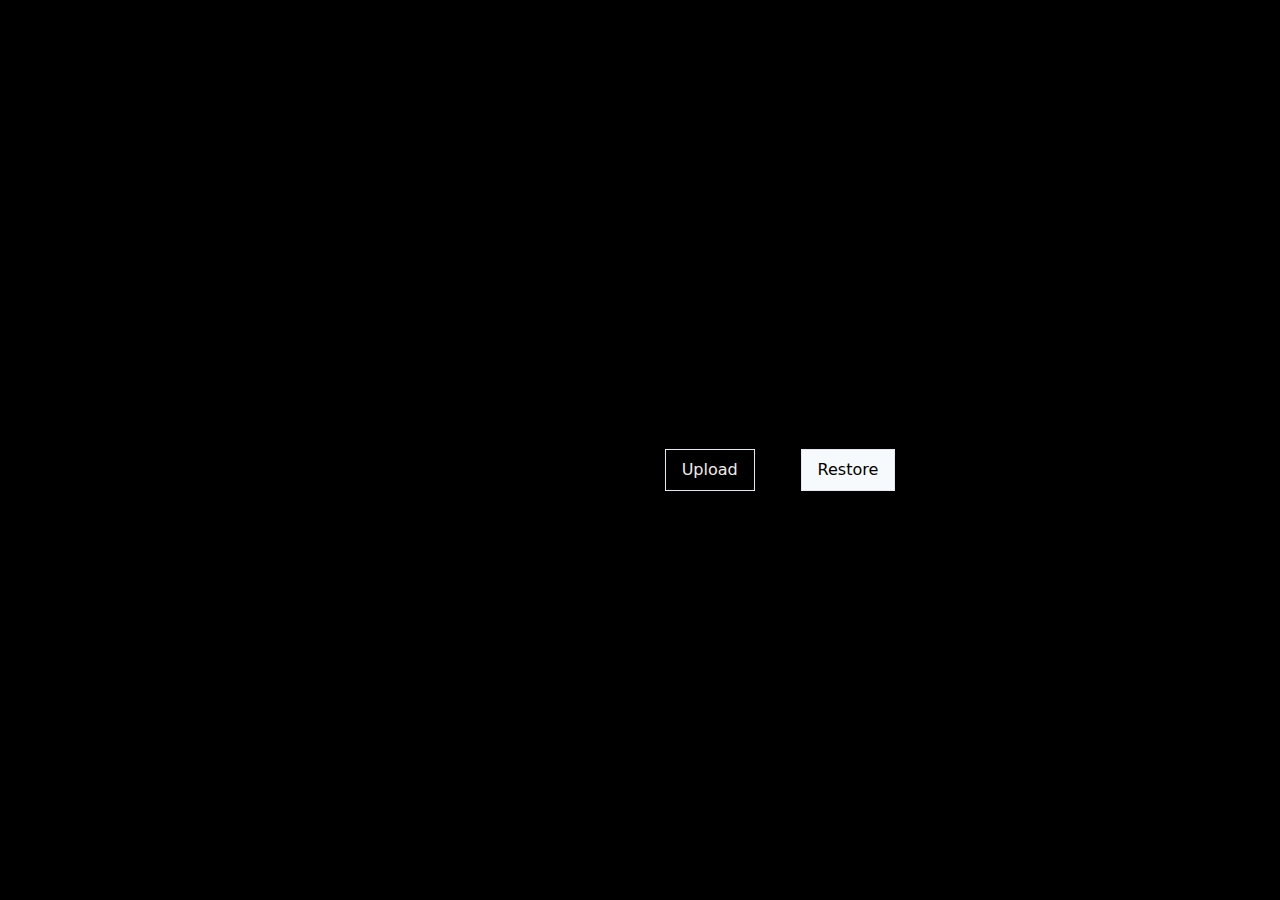
==== index.html @ 459db98e "First fully working prototype with AES, DES, CHACHA algorithms" ====
<!DOCTYPE html>
<html lang="en">
  <head>
    <meta charset="UTF-8" />
    <meta http-equiv="X-UA-Compatible" content="IE=edge" />
    <meta name="viewport" content="width=device-width, initial-scale=1.0" />
    <link rel="icon" href="../static/" type="image" />
    <link
      rel="stylesheet"
      type="text/css"
      href="../static/styles/tailwind.min.css"
    />
    <title>Secure Shared File Storage using Hybrid Cryptography</title>
  </head>
  <body
    class="flex tracking-wider text-center justify-center overflow-x-hidden items-center h-screen"
    style="background-color: black; color: #f2ebe9"
  >
    <div
      class="rounded-2xl mx-20 hover:shadow-2xl transform duration-300"
      style="background-color: transparent"
    >
      <div class="m-10 sm:mx-20 lg:mx-40">
        <div>
        <div style = "position:relative; left:140px; top:20px;">
              <a href="upload"
                ><button
                  class="py-2 px-4 border transform duration-200 hover:text-black hover:bg-gray-100 hover:-translate-y-1"
                >
                  Upload
                </button></a
              >

              <a href="download"
                ><button
                  class="py-2 px-4 border transform duration-200 text-black hover:text-white hover:bg-transparent bg-gray-100 hover:-translate-y-1 ml-10"
                >
                  Restore
                </button></a
              >
        <br />
      </div>
    </div>
    </div>
    </div>
  </body>
</html>
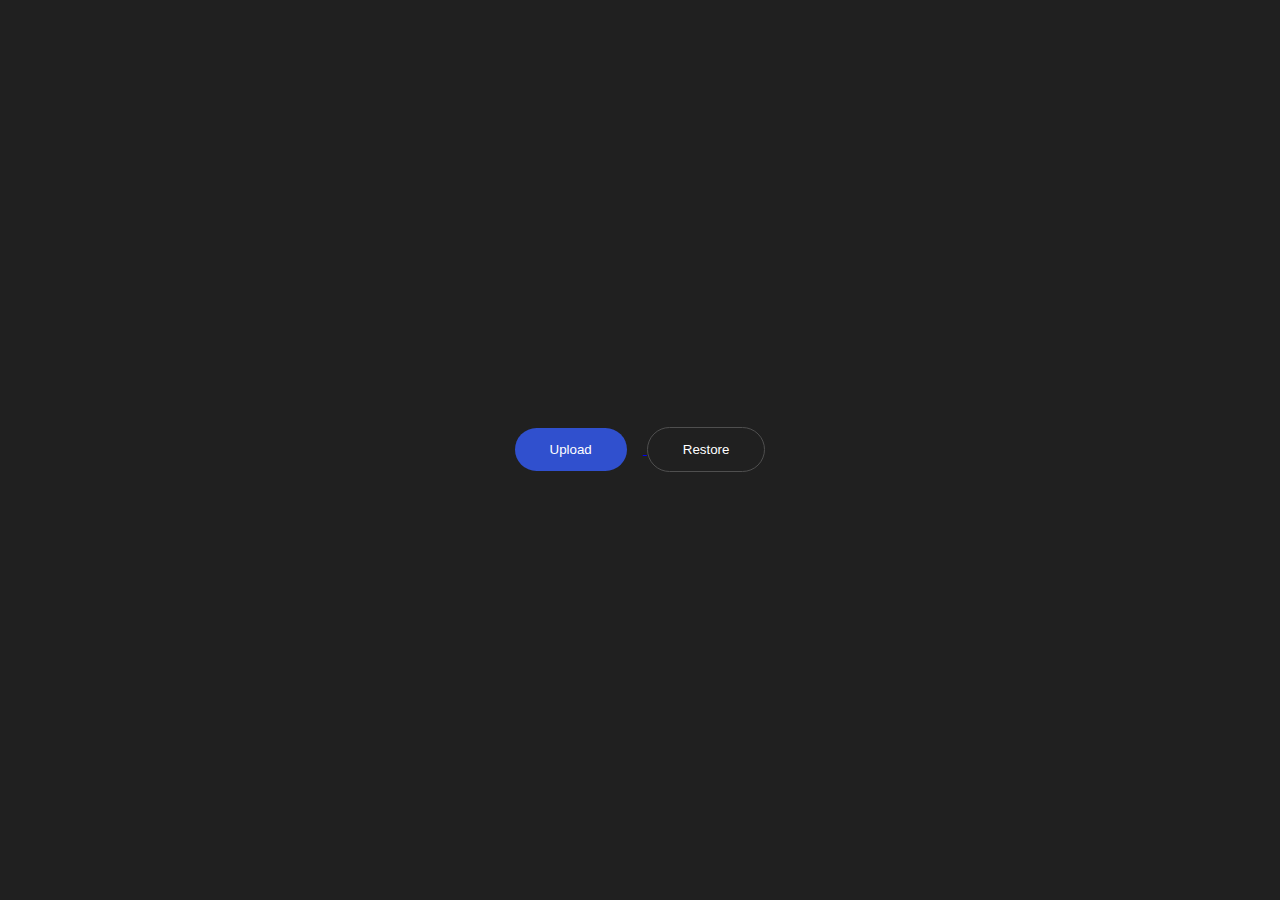
==== commit b8bd30ac: "Update Readme" ====
--- a/index.html
+++ b/index.html
@@ -1,47 +1,42 @@
 <!DOCTYPE html>
 <html lang="en">
-  <head>
-    <meta charset="UTF-8" />
-    <meta http-equiv="X-UA-Compatible" content="IE=edge" />
-    <meta name="viewport" content="width=device-width, initial-scale=1.0" />
-    <link rel="icon" href="../static/" type="image" />
+<head>
+    <meta charset="UTF-8"/>
+    <meta http-equiv="X-UA-Compatible" content="IE=edge"/>
+    <meta name="viewport" content="width=device-width, initial-scale=1.0"/>
+    <link rel="icon" href="../static/" type="image"/>
+
+    <title>Secure Shared File Storage using Hybrid Cryptography</title>
     <link
-      rel="stylesheet"
-      type="text/css"
-      href="../static/styles/tailwind.min.css"
+            rel="stylesheet"
+            type="text/css"
+            href="../static/styles/styles.css"
     />
-    <title>Secure Shared File Storage using Hybrid Cryptography</title>
-  </head>
-  <body
-    class="flex tracking-wider text-center justify-center overflow-x-hidden items-center h-screen"
-    style="background-color: black; color: #f2ebe9"
-  >
-    <div
-      class="rounded-2xl mx-20 hover:shadow-2xl transform duration-300"
-      style="background-color: transparent"
-    >
-      <div class="m-10 sm:mx-20 lg:mx-40">
+</head>
+<body class="cont">
+    <div>
         <div>
-        <div style = "position:relative; left:140px; top:20px;">
-              <a href="upload"
-                ><button
-                  class="py-2 px-4 border transform duration-200 hover:text-black hover:bg-gray-100 hover:-translate-y-1"
+            <a href="upload"
+            >
+                <button
+                        class="primary_btn"
                 >
-                  Upload
-                </button></a
-              >
+                    Upload
+                </button>
+            </a
+            >
 
-              <a href="download"
-                ><button
-                  class="py-2 px-4 border transform duration-200 text-black hover:text-white hover:bg-transparent bg-gray-100 hover:-translate-y-1 ml-10"
+            <a href="download"
+            >
+                <button
+                        class="secondary_btn"
                 >
-                  Restore
-                </button></a
-              >
-        <br />
-      </div>
+                    Restore
+                </button>
+            </a
+            >
+            <br/>
+        </div>
     </div>
-    </div>
-    </div>
-  </body>
+</body>
 </html>
--- a/static/styles/styles.css
+++ b/static/styles/styles.css
@@ -0,0 +1,48 @@
+.cont{
+    display: flex;
+    justify-content: center;
+    align-items: center;
+    background-color: #202020;
+    color: #f2ebe9;
+    height: 98vh;
+    box-sizing: border-box;
+}
+
+
+.primary_btn{
+    background-color:#3050CE ;
+    color: white;
+    border-radius: 50px;
+    padding: 14px 35px;
+    cursor: pointer;
+    margin-right: 16px;
+    border: none;
+}
+
+.secondary_btn{
+    background-color: transparent;
+    color: white;
+    border-radius: 50px;
+    padding: 14px 35px;
+    cursor: pointer;
+    border: 1px solid #4F4F4F;
+
+}
+.fileInput{
+    margin-bottom: 20px;
+    margin-top: 20px;
+    border-radius: 8px;
+    padding: 14px;
+    width: 90%;
+    background-color: transparent;
+    border: 1px solid #4F4F4F;
+    color: white;
+}
+.successTitle{
+    text-align: center;
+    margin-bottom: 2rem;
+    font-size: 1.875rem;
+    font-weight: 600;
+    font-family: system-ui,-apple-system,BlinkMacSystemFont,"Segoe UI",Roboto,"Helvetica Neue",Arial,"Noto Sans",sans-serif,"Apple Color Emoji","Segoe UI Emoji","Segoe UI Symbol","Noto Color Emoji";
+}
+
